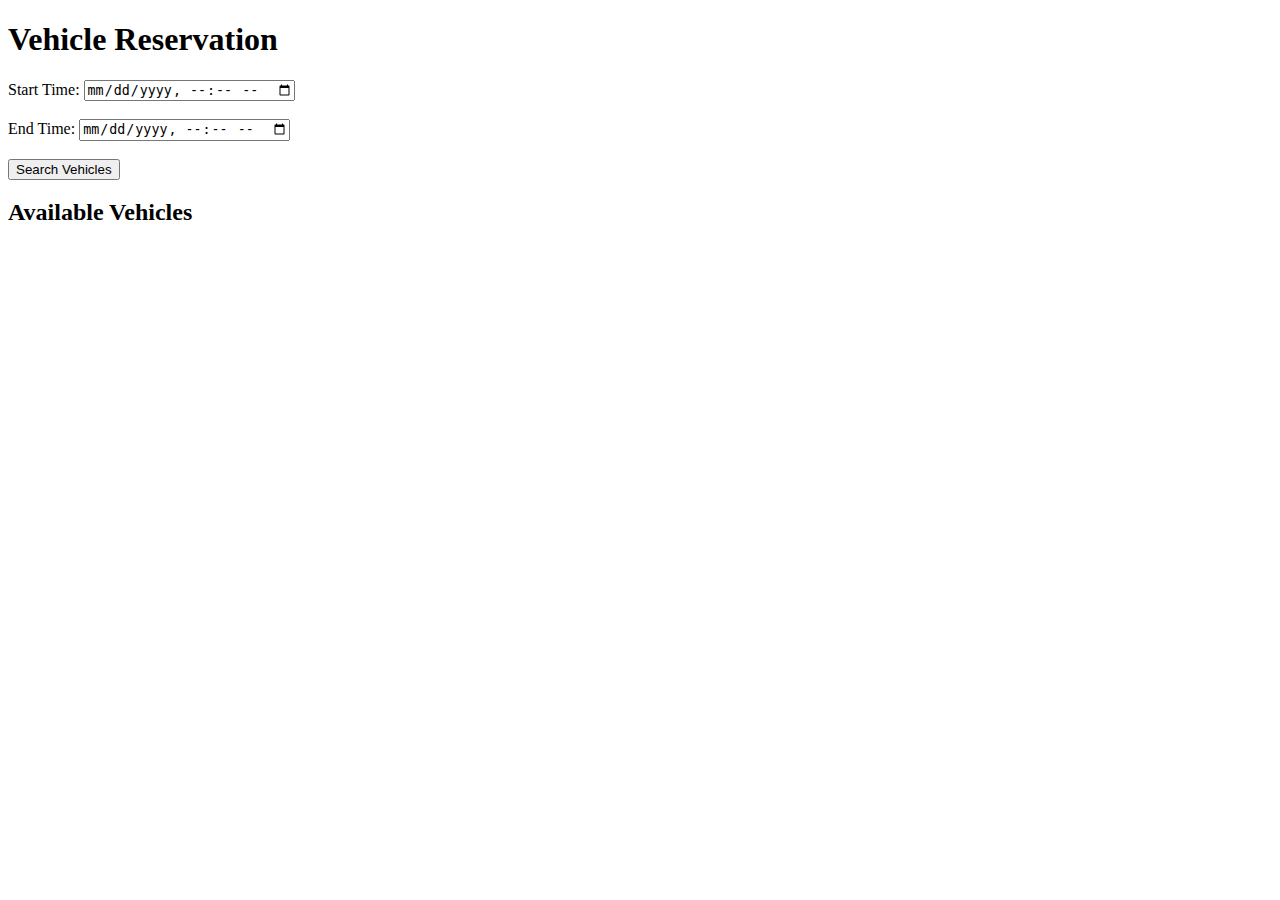
==== asg-1/frontend/homepage.html @ d3631161 "added main page finish profile page and all services done" ====
<!DOCTYPE html>
<html lang="en">
<head>
  <meta charset="UTF-8">
  <meta name="viewport" content="width=device-width, initial-scale=1.0">
  <title>Reservation Page</title>
</head>
<body>
  <h1>Vehicle Reservation</h1>
  <form id="reservationForm">
    <label for="startTime">Start Time:</label>
    <input type="datetime-local" id="startTime" name="startTime" required><br><br>

    <label for="endTime">End Time:</label>
    <input type="datetime-local" id="endTime" name="endTime" required><br><br>

    <button type="submit">Search Vehicles</button>
  </form>

  <div id="vehiclesList">
    <h2>Available Vehicles</h2>
    <ul id="vehicleResults"></ul>
  </div>

  <script>
    document.getElementById('reservationForm').addEventListener('submit', async function (e) {
      e.preventDefault();
      const startTime = document.getElementById('startTime').value;
      const endTime = document.getElementById('endTime').value;
      
      if (!startTime || !endTime) {
        alert('Both start time and end time are required!');
        return;
      }

      const vehicles = await getAvailableVehicles(startTime, endTime);
      displayVehicles(vehicles);
    });

    function getAvailableVehicles(startTime, endTime) {
  // Create an object to represent the time range
  const timeRange = {
    start_time: startTime,
    end_time: endTime
  };

  // Send a POST request with the time range as the JSON body
  return fetch('http://localhost:8081/vehicles/available', {
    method: 'POST',
    headers: {
      'Content-Type': 'application/json'
    },
    body: JSON.stringify(timeRange) // Send the time range as a JSON body
  })
  .then(response => response.json())  // Parse the JSON response
  .then(vehicles => {
    // Ensure vehicles is an array
    if (Array.isArray(vehicles)) {
      console.log(vehicles);  // Example: log the list of available vehicles
      return vehicles;
    } else {
      console.error('Invalid response format:', vehicles);
      return []; // Return an empty array if the response is invalid
    }
  })
  .catch(error => {
    // Handle any errors here
    console.error('Error:', error);
    return []; // Return an empty array in case of error
  });
}

function displayVehicles(vehicles) {
  const vehicleList = document.getElementById('vehicleResults');
  vehicleList.innerHTML = '';

  if (vehicles.length === 0) {
    vehicleList.innerHTML = '<li>No available vehicles found.</li>';
  } else {
    vehicles.forEach(vehicle => {
      const listItem = document.createElement('li');
      listItem.innerHTML = `
        Vehicle model:${vehicle.model} - Plate Number: ${vehicle.license_plate} - Cost: $${vehicle.cost}
        <button onclick="reserveVehicle(${vehicle.id})">Reserve</button>
      `;
      vehicleList.appendChild(listItem);
    });
  }
}

  </script>
</body>
</html>
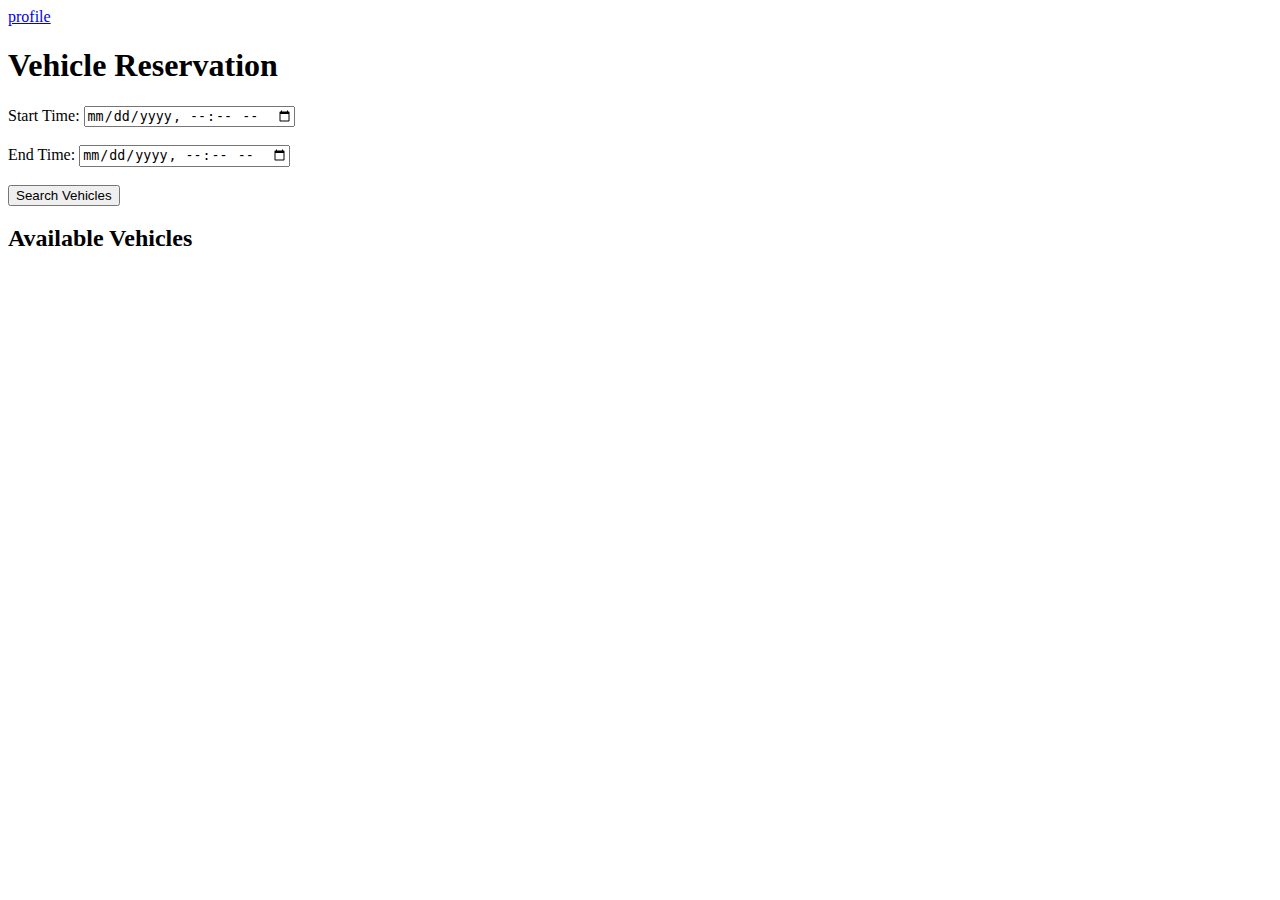
==== commit a6318ab5: "some frontend" ====
--- a/asg-1/frontend/homepage.html
+++ b/asg-1/frontend/homepage.html
@@ -6,6 +6,9 @@
   <title>Reservation Page</title>
 </head>
 <body>
+  <header>
+    <a href="profile.html">profile</a>
+  </header>
   <h1>Vehicle Reservation</h1>
   <form id="reservationForm">
     <label for="startTime">Start Time:</label>
@@ -23,6 +26,21 @@
   </div>
 
   <script>
+    // Move the reserveVehicle function here
+    function reserveVehicle(vehicleId) {
+      const startTime = document.getElementById('startTime').value;
+      const endTime = document.getElementById('endTime').value;
+
+      if (!startTime || !endTime) {
+        alert('Reservation times are missing. Please try again.');
+        return;
+      }
+
+      // Redirect to the reservation page with necessary details in the URL
+      const url = `reservation.html?vehicleId=${vehicleId}&startTime=${encodeURIComponent(startTime)}&endTime=${encodeURIComponent(endTime)}`;
+      window.location.href = url;
+    }
+
     document.getElementById('reservationForm').addEventListener('submit', async function (e) {
       e.preventDefault();
       const startTime = document.getElementById('startTime').value;
@@ -38,56 +56,55 @@
     });
 
     function getAvailableVehicles(startTime, endTime) {
-  // Create an object to represent the time range
-  const timeRange = {
-    start_time: startTime,
-    end_time: endTime
-  };
+      // Create an object to represent the time range
+      const timeRange = {
+        start_time: startTime,
+        end_time: endTime
+      };
 
-  // Send a POST request with the time range as the JSON body
-  return fetch('http://localhost:8081/vehicles/available', {
-    method: 'POST',
-    headers: {
-      'Content-Type': 'application/json'
-    },
-    body: JSON.stringify(timeRange) // Send the time range as a JSON body
-  })
-  .then(response => response.json())  // Parse the JSON response
-  .then(vehicles => {
-    // Ensure vehicles is an array
-    if (Array.isArray(vehicles)) {
-      console.log(vehicles);  // Example: log the list of available vehicles
-      return vehicles;
-    } else {
-      console.error('Invalid response format:', vehicles);
-      return []; // Return an empty array if the response is invalid
+      // Send a POST request with the time range as the JSON body
+      return fetch('http://localhost:8081/vehicles/available', {
+        method: 'POST',
+        headers: {
+          'Content-Type': 'application/json'
+        },
+        body: JSON.stringify(timeRange) // Send the time range as a JSON body
+      })
+      .then(response => response.json())  // Parse the JSON response
+      .then(vehicles => {
+        // Ensure vehicles is an array
+        if (Array.isArray(vehicles)) {
+          console.log(vehicles);  // Example: log the list of available vehicles
+          return vehicles;
+        } else {
+          console.error('Invalid response format:', vehicles);
+          return []; // Return an empty array if the response is invalid
+        }
+      })
+      .catch(error => {
+        // Handle any errors here
+        console.error('Error:', error);
+        return []; // Return an empty array in case of error
+      });
     }
-  })
-  .catch(error => {
-    // Handle any errors here
-    console.error('Error:', error);
-    return []; // Return an empty array in case of error
-  });
-}
 
-function displayVehicles(vehicles) {
-  const vehicleList = document.getElementById('vehicleResults');
-  vehicleList.innerHTML = '';
+    function displayVehicles(vehicles) {
+      const vehicleList = document.getElementById('vehicleResults');
+      vehicleList.innerHTML = '';
 
-  if (vehicles.length === 0) {
-    vehicleList.innerHTML = '<li>No available vehicles found.</li>';
-  } else {
-    vehicles.forEach(vehicle => {
-      const listItem = document.createElement('li');
-      listItem.innerHTML = `
-        Vehicle model:${vehicle.model} - Plate Number: ${vehicle.license_plate} - Cost: $${vehicle.cost}
-        <button onclick="reserveVehicle(${vehicle.id})">Reserve</button>
-      `;
-      vehicleList.appendChild(listItem);
-    });
-  }
-}
-
+      if (vehicles.length === 0) {
+        vehicleList.innerHTML = '<li>No available vehicles found.</li>';
+      } else {
+        vehicles.forEach(vehicle => {
+          const listItem = document.createElement('li');
+          listItem.innerHTML = `
+            Vehicle model:${vehicle.model} - Plate Number: ${vehicle.license_plate} - Cost: $${vehicle.cost}
+            <button onclick="reserveVehicle(${vehicle.id})">Reserve</button>
+          `;
+          vehicleList.appendChild(listItem);
+        });
+      }
+    }
   </script>
 </body>
 </html>
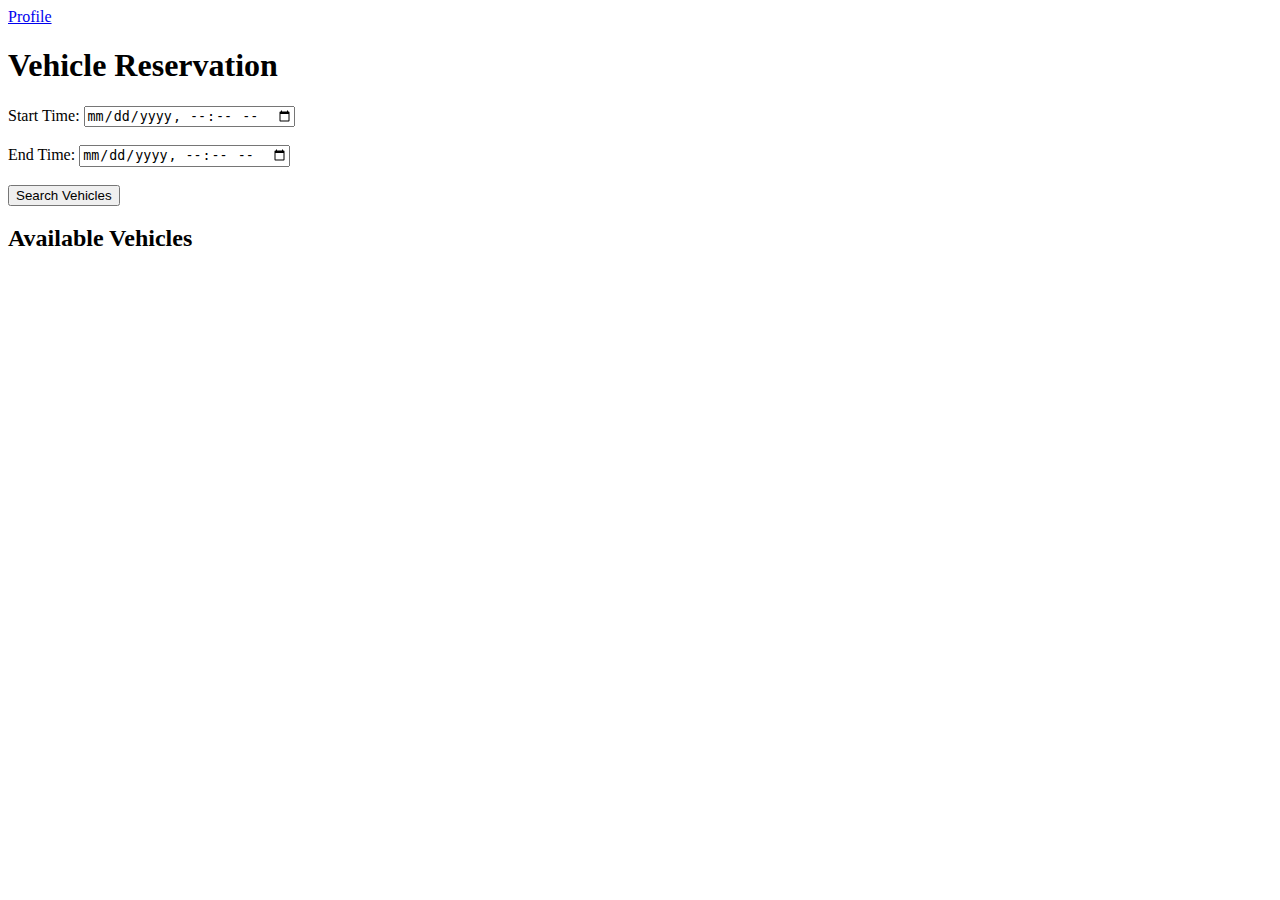
==== commit c5fd7053: "solved time issue and started on complete and edit" ====
--- a/asg-1/frontend/homepage.html
+++ b/asg-1/frontend/homepage.html
@@ -7,7 +7,7 @@
 </head>
 <body>
   <header>
-    <a href="profile.html">profile</a>
+    <a href="profile.html">Profile</a>
   </header>
   <h1>Vehicle Reservation</h1>
   <form id="reservationForm">
@@ -26,7 +26,23 @@
   </div>
 
   <script>
-    // Move the reserveVehicle function here
+    // Convert the local time (from the datetime-local input) to the required "YYYY-MM-DD HH:MM:SS" format
+    function convertToLocalFormat(dateTimeLocal) {
+      const localTime = new Date(dateTimeLocal);  // Create a Date object from the local time
+
+      // Get the individual components of the date and time
+      const year = localTime.getFullYear();
+      const month = String(localTime.getMonth() + 1).padStart(2, '0');  // Add 1 to month as getMonth() is zero-indexed
+      const day = String(localTime.getDate()).padStart(2, '0');
+      const hours = String(localTime.getHours()).padStart(2, '0');
+      const minutes = String(localTime.getMinutes()).padStart(2, '0');
+      const seconds = String(localTime.getSeconds()).padStart(2, '0');
+
+      // Return the formatted string in "YYYY-MM-DD HH:MM:SS" format
+      return `${year}-${month}-${day} ${hours}:${minutes}:${seconds}`;
+    }
+
+    // Reserve vehicle function
     function reserveVehicle(vehicleId) {
       const startTime = document.getElementById('startTime').value;
       const endTime = document.getElementById('endTime').value;
@@ -36,27 +52,43 @@
         return;
       }
 
+      // Convert local times to "YYYY-MM-DD HH:MM:SS" format
+      const startTimeFormatted = convertToLocalFormat(startTime);
+      const endTimeFormatted = convertToLocalFormat(endTime);
+
       // Redirect to the reservation page with necessary details in the URL
-      const url = `reservation.html?vehicleId=${vehicleId}&startTime=${encodeURIComponent(startTime)}&endTime=${encodeURIComponent(endTime)}`;
+      const url = `reservation.html?vehicleId=${vehicleId}&startTime=${encodeURIComponent(startTimeFormatted)}&endTime=${encodeURIComponent(endTimeFormatted)}`;
       window.location.href = url;
     }
 
+    // Handle the form submission
     document.getElementById('reservationForm').addEventListener('submit', async function (e) {
       e.preventDefault();
       const startTime = document.getElementById('startTime').value;
       const endTime = document.getElementById('endTime').value;
-      
+
+      // Check if both start and end time are provided
       if (!startTime || !endTime) {
         alert('Both start time and end time are required!');
         return;
       }
 
-      const vehicles = await getAvailableVehicles(startTime, endTime);
+      // Convert local times to "YYYY-MM-DD HH:MM:SS" format
+      const startTimeFormatted = convertToLocalFormat(startTime);
+      const endTimeFormatted = convertToLocalFormat(endTime);
+      
+      if (new Date(startTimeFormatted) > new Date(endTimeFormatted)) {
+      alert('Start time cannot be after end time. Please check the dates and try again.');
+      return;
+    }
+      // Fetch available vehicles with the correct payload
+      const vehicles = await getAvailableVehicles(startTimeFormatted, endTimeFormatted);
       displayVehicles(vehicles);
     });
 
+    // Get available vehicles from the backend
     function getAvailableVehicles(startTime, endTime) {
-      // Create an object to represent the time range
+      // Create an object to represent the time range in the correct format
       const timeRange = {
         start_time: startTime,
         end_time: endTime
@@ -74,7 +106,6 @@
       .then(vehicles => {
         // Ensure vehicles is an array
         if (Array.isArray(vehicles)) {
-          console.log(vehicles);  // Example: log the list of available vehicles
           return vehicles;
         } else {
           console.error('Invalid response format:', vehicles);
@@ -88,6 +119,7 @@
       });
     }
 
+    // Display the available vehicles
     function displayVehicles(vehicles) {
       const vehicleList = document.getElementById('vehicleResults');
       vehicleList.innerHTML = '';
@@ -98,7 +130,7 @@
         vehicles.forEach(vehicle => {
           const listItem = document.createElement('li');
           listItem.innerHTML = `
-            Vehicle model:${vehicle.model} - Plate Number: ${vehicle.license_plate} - Cost: $${vehicle.cost}
+            Vehicle model: ${vehicle.model} - Plate Number: ${vehicle.license_plate} - Cost: $${vehicle.cost}
             <button onclick="reserveVehicle(${vehicle.id})">Reserve</button>
           `;
           vehicleList.appendChild(listItem);
